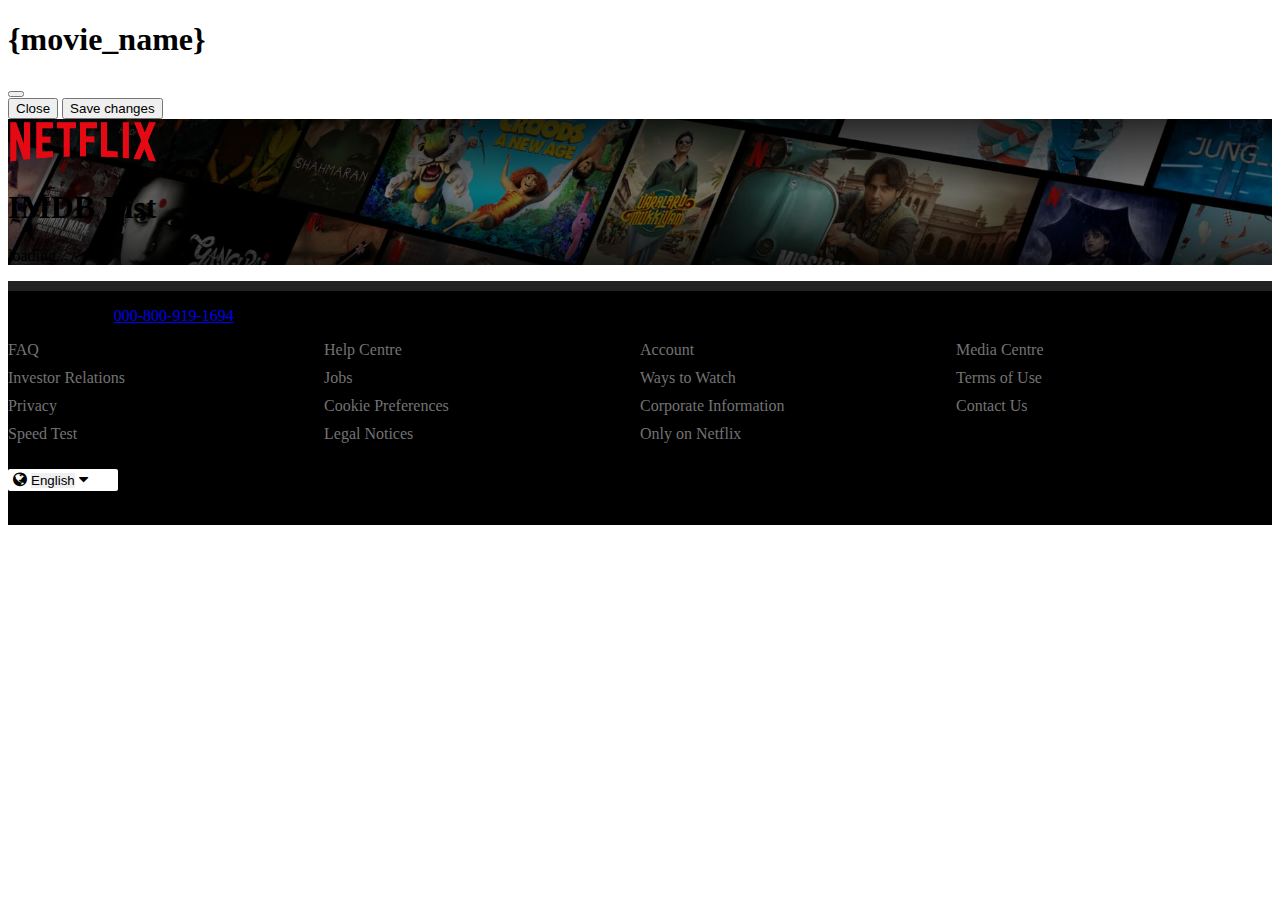
==== imdb-page.html @ 9d0d7149 "projetc-upload" ====
<!DOCTYPE html>
<html lang="en">
  <head>
    <meta charset="UTF-8" />
    <meta http-equiv="X-UA-Compatible" content="IE=edge" />
    <meta name="viewport" content="width=device-width, initial-scale=1.0" />
    <title>Netflix Home Page</title>
    <link
      rel="stylesheet"
      href="https://cdnjs.cloudflare.com/ajax/libs/font-awesome/4.7.0/css/font-awesome.css"
      integrity="sha512-5A8nwdMOWrSz20fDsjczgUidUBR8liPYU+WymTZP1lmY9G6Oc7HlZv156XqnsgNUzTyMefFTcsFH/tnJE/+xBg=="
      crossorigin="anonymous"
      referrerpolicy="no-referrer"
    />
    <link
      href="https://cdn.jsdelivr.net/npm/bootstrap@5.2.3/dist/css/bootstrap.min.css"
      rel="stylesheet"
      integrity="sha384-rbsA2VBKQhggwzxH7pPCaAqO46MgnOM80zW1RWuH61DGLwZJEdK2Kadq2F9CUG65"
      crossorigin="anonymous"
    />
    <link rel="stylesheet" href="./css/main.css" />
    <script
      src="https://cdn.jsdelivr.net/npm/bootstrap@5.2.3/dist/js/bootstrap.bundle.min.js"
      integrity="sha384-kenU1KFdBIe4zVF0s0G1M5b4hcpxyD9F7jL+jjXkk+Q2h455rYXK/7HAuoJl+0I4"
      crossorigin="anonymous"
    ></script>
    <script src="./js/imdb.js"></script>
  </head>
  <body>
    <!-- margin & padding 
        m-auto => element with auto 
        m-0  , p-0  => 0px (left-right-top-bottom)
        m-1  , p-1  => 4px 
        m-2  , p-2  => 8px
        m-3  , p-3  => 16px
        m-4  , p-4  => 24px
        m-5  , p-5  => 48px

        mt-0 ... mt-5 , pt-0 ... pt-5  (top)
        mb-0 ... mb-5 , pb-0 ... pb-5  (bottom)
        ms-0 ... ms-5 , ps-0 ... ps-5  (left)
        me-0 ... me-5 , pe-0 ... pe-5  (right)

        my-0 ... my-5 , py-0 ... py-5  (top-bottom)
        mx-0 ... mx-5 , px-0 ... px-5  (left-right)

        .btn-sm
        .btn-lg

        .text-center/start/end
        .fw-bold => make a bold
        .h1 ... h6
        .display-1  ... .display-6 (bigger text the heading)
        .fs-1 .... fs-4

        .w-25 .w-50 .w-75 .w-100 => width in %

        d-none => hide element


    -->
    <div
      class="modal fade"
      id="movie-details"
      tabindex="-1"
      aria-labelledby="exampleModalLabel"
      aria-hidden="true"
    >
      <div class="modal-dialog modal-fullscreen">
        <div class="modal-content">
          <div class="modal-header">
            <h1 class="modal-title fs-5" id="mdTitile">{movie_name}</h1>
            <button
              type="button"
              class="btn-close"
              data-bs-dismiss="modal"
              aria-label="Close"
            ></button>
          </div>
          <div class="modal-body">
            <div class="row" id="modal-movie-details-view"></div>
          </div>
          <div class="modal-footer">
            <button
              type="button"
              class="btn btn-secondary"
              data-bs-dismiss="modal"
            >
              Close
            </button>
            <button type="button" class="btn btn-primary">Save changes</button>
          </div>
        </div>
      </div>
    </div>
    <main class="container-fluid">
      <!--main section  -->
      <section class="row align-content-start cover-image" id="main-section">
        <header
          class="col-11 mx-auto d-flex justify-content-between align-items-start py-4"
        >
          <!-- left -->
          <a href="/" class="text-decoration-none">
            <img class="brand-image" src="/images/brand.png" alt="" />
          </a>
          <!-- right -->
        </header>
        <div class="col-12">
          <h1 class="fw-bold text-white text-center display-5">IMDB List</h1>
        </div>
        <section class="text-white col-12">
          <section class="row" id="imdb-area">
            <p class="text-center h5">loading...</p>
          </section>
        </section>
      </section>
      <!-- end of main section -->

      <footer class="row bg-more-dark text-white border-gray">
        <section class="col-8 mx-auto py-4">
          <p class="text-muted">
            Questions? Call
            <a href="tel:000-800-919-1694" class="text-muted"
              >000-800-919-1694</a
            >
          </p>
          <ul class="footer-menu">
            <li><a href="#">FAQ</a></li>
            <li><a href="#">Help Centre</a></li>
            <li><a href="#">Account</a></li>
            <li><a href="#">Media Centre</a></li>
            <li><a href="#">Investor Relations</a></li>
            <li><a href="#">Jobs</a></li>
            <li><a href="#">Ways to Watch</a></li>
            <li><a href="#">Terms of Use</a></li>
            <li><a href="#">Privacy</a></li>
            <li><a href="#">Cookie Preferences</a></li>
            <li><a href="#">Corporate Information</a></li>
            <li><a href="#">Contact Us</a></li>
            <li><a href="#">Speed Test</a></li>
            <li><a href="#">Legal Notices</a></li>
            <li><a href="#">Only on Netflix</a></li>
          </ul>
          <div class="netflix-dropdown">
            <i class="fa fa-globe" aria-hidden="true"></i>
            <select name="" id="" class="">
              <option value="">English</option>
              <option value="">Hindi</option>
            </select>
            <i class="fa fa-caret-down" aria-hidden="true"></i>
          </div>
          <p class="text-muted m-0 mt-3">Netflix India</p>
        </section>
      </footer>
    </main>
  </body>
</html>
---- css/main.css ----
.zoom-in {
  transition-property: transform;
  transition-duration: 0.5s;
  cursor: pointer;
}
.zoom-in:hover {
  transform: scale(1.05);
}

.brand-image {
  width: 150px;
}

.menu {
  list-style: none;
  padding: 0;
  margin: 0;
}

.menu li {
  margin-left: 8px;
  margin-right: 8px;
  cursor: pointer;
}

.bg-red {
  background-color: #e50914 !important;
  color: white;
}
.hover-underline:hover {
  text-decoration: underline !important;
  color: gainsboro;
}
.sign-in {
  background-color: #e50914;
  color: white;
  border: none;
  font-weight: bold;
}
.btn-red {
  background-color: #e50914;
}
.bg-more-dark {
  background-color: #000000;
}
/* */
.border-gray {
  border-top-width: 10px;
  border-top-color: #222222;
  border-top-style: solid;
}
#main-section {
  height: 110vh; /* viewport height => vh*/

  background-image: linear-gradient(#000000c7, #0000005a, #000000c7),
    url(../images/bg-image.jpg);
  background-size: 100%;
  background-position: center;
}

.cover-image {
  height: auto !important;
}

.netflix-dropdown {
  background-color: white;
  padding: 2px;
  padding-left: 5px;
  padding-right: 5px;
  border-radius: 2px;
  color: black;
  width: 100px;
}

.netflix-dropdown select {
  appearance: none;
  border: none;
  outline: none;
}

.pointer {
  cursor: pointer;
}

.video-section-1 {
  position: relative;
}
.video-section-1 img {
  position: relative;
  z-index: 3;
}
.video-1 {
  position: absolute;
  top: 80px;
  left: 80px;
  z-index: 2;
  width: 360px;
  /* bottom: ;
  left: ;
  right: ; */
}

.netflix-accordion {
  background-color: #303030;
}
.netflix-accordion div {
  border-top-color: black;
  border-top-width: 2px;
  border-top-style: solid;
}

.rotate {
  transform: rotateZ(45deg);
}

.footer-menu {
  list-style: none;
  padding: 0;
  display: flex;
  flex-wrap: wrap;
  color: #737373;
}

.footer-menu li {
  width: 25%;
  margin-bottom: 10px;
}

.footer-menu li a {
  color: #737373;
  text-decoration: none;
}
.footer-menu li a:hover {
  text-decoration: underline;
}

/* sign in css */
.light-bg {
  background-color: rgba(0, 0, 0, 0.7);
  padding: 0;
  margin: 0;
  margin-top: 16px;
}

.black-transparent {
  background-color: #000000b3;
}

.slide-show {
  height: 100vh;
}

.slide-show > .carousel-inner {
  height: 100%;
}
.slide-show > .carousel-inner > .carousel-item {
  height: 100%;
}
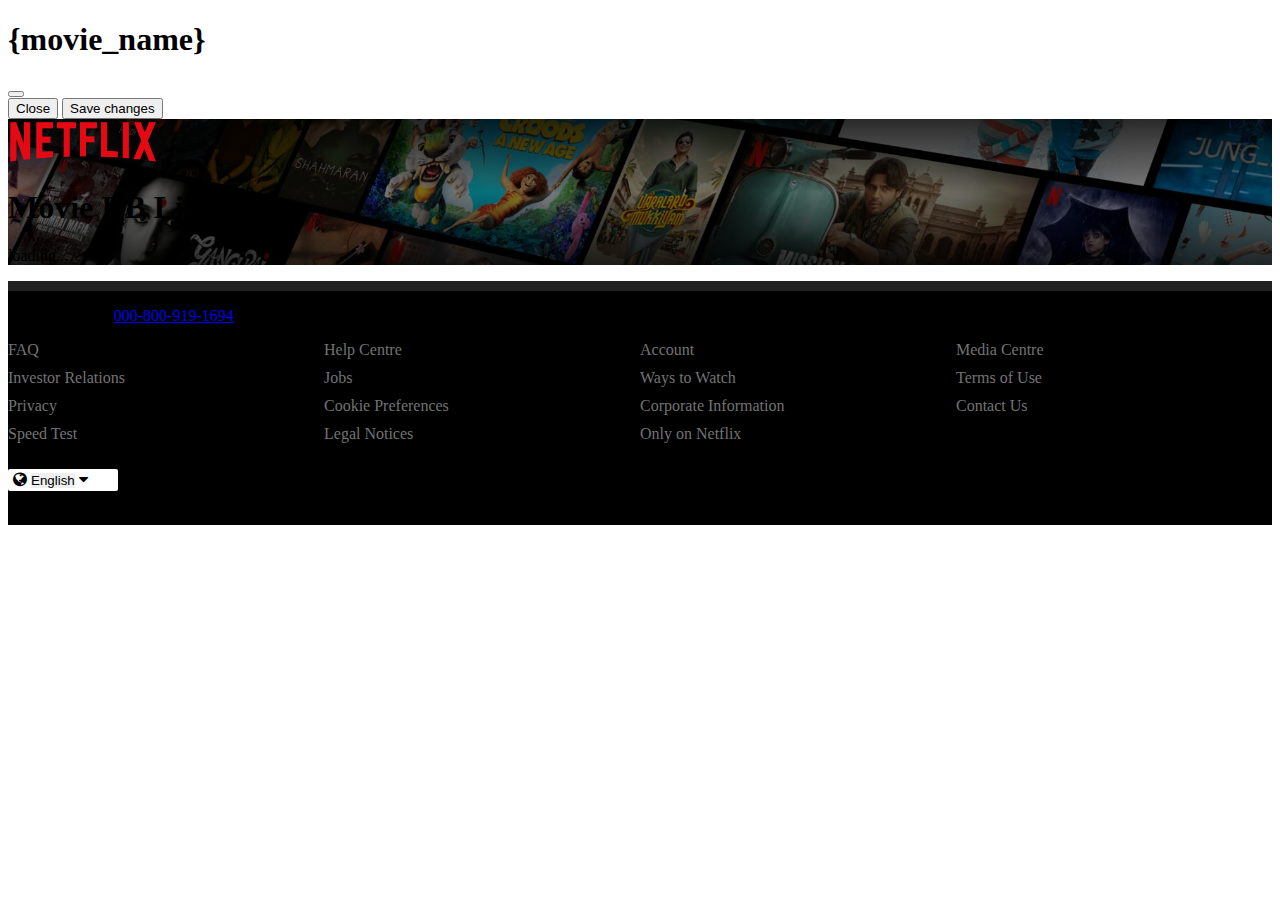
==== commit 0ebaa0b6: "imdb page change" ====
--- a/imdb-page.html
+++ b/imdb-page.html
@@ -106,7 +106,9 @@
           <!-- right -->
         </header>
         <div class="col-12">
-          <h1 class="fw-bold text-white text-center display-5">IMDB List</h1>
+          <h1 class="fw-bold text-white text-center display-5">
+            Movie DB List API
+          </h1>
         </div>
         <section class="text-white col-12">
           <section class="row" id="imdb-area">
